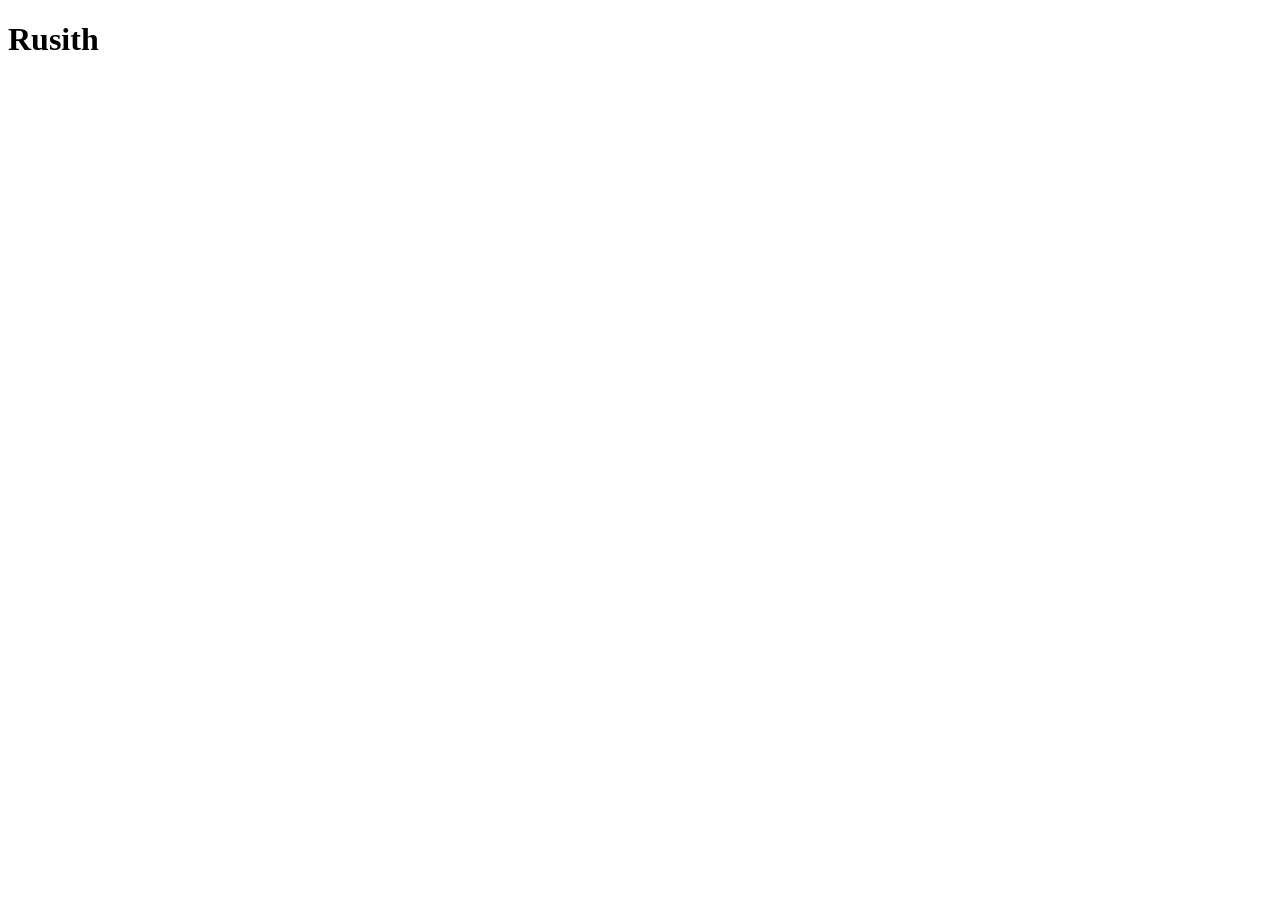
==== Index.html @ aec352aa "Initialize" ====
<!DOCTYPE html>
<html lang="en">
<head>
    <meta charset="UTF-8">
    <meta name="viewport" content="width=device-width, initial-scale=1.0">
    <title>Document</title>
</head>
<body>
    <h1>Rusith</h1>
</body>
</html>
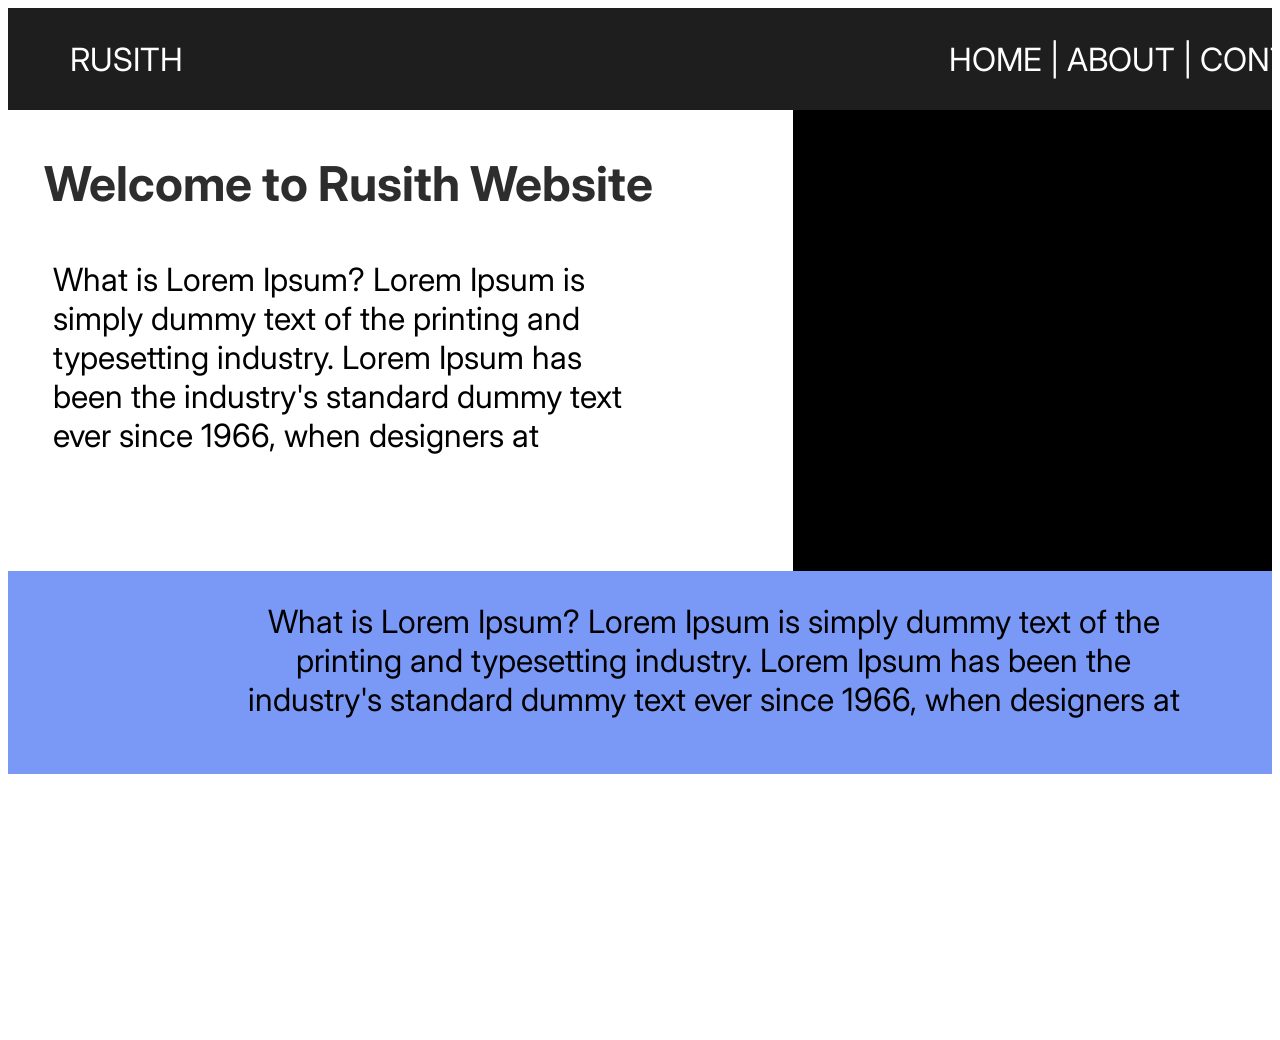
==== commit dbe3919e: "New design" ====
--- a/Index.html
+++ b/Index.html
@@ -1,11 +1,3 @@
-<!DOCTYPE html>
-<html lang="en">
-<head>
-    <meta charset="UTF-8">
-    <meta name="viewport" content="width=device-width, initial-scale=1.0">
-    <title>Document</title>
-</head>
-<body>
-    <h1>Rusith</h1>
-</body>
-</html>+<!DOCTYPE html><html><head><link href="https://fonts.googleapis.com/css?family=Inter&display=swap" rel="stylesheet" /><link href="./css/main.css" rel="stylesheet" /><title>Document</title></head><body><div class="v18_3"><div class="v18_4"></div><span class="v18_16">RUSITH</span><span class="v18_5">Welcome to Rusith Website</span><span class="v18_12">What is Lorem Ipsum?
+Lorem Ipsum is simply dummy text of the printing and typesetting industry. Lorem Ipsum has been the industry's standard dummy text ever since 1966, when designers at</span><div class="v18_18"></div><span class="v18_14">HOME | ABOUT | CONTACT</span><div class="v18_20"></div><span class="v18_19">What is Lorem Ipsum?
+Lorem Ipsum is simply dummy text of the printing and typesetting industry. Lorem Ipsum has been the industry's standard dummy text ever since 1966, when designers at</span></div></body></html>
--- a/css/main.css
+++ b/css/main.css
@@ -0,0 +1,106 @@
+* {
+  box-sizing: border-box;
+}
+body {
+  font-size: 14px;
+}
+.v18_3 {
+  width: 100%;
+  height: 1024px;
+  background: rgba(255,255,255,1);
+  opacity: 1;
+  position: relative;
+  top: 0px;
+  left: 0px;
+  overflow: hidden;
+}
+.v18_4 {
+  width: 100%;
+  height: 102px;
+  background: rgba(30,30,30,1);
+  opacity: 1;
+  position: relative;
+  top: 0px;
+  left: 0px;
+  overflow: hidden;
+}
+.v18_16 {
+  width: 118px;
+  color: rgba(255,255,255,1);
+  position: absolute;
+  top: 32px;
+  left: 62px;
+  font-family: Inter;
+  font-weight: Regular;
+  font-size: 32px;
+  opacity: 1;
+  text-align: left;
+}
+.v18_5 {
+  width: 698px;
+  color: rgba(0,0,0,1);
+  position: absolute;
+  top: 146px;
+  left: 36px;
+  font-family: Inter;
+  font-weight: Bold;
+  font-size: 48px;
+  opacity: 0.8199999928474426;
+  text-align: left;
+}
+.v18_12 {
+  width: 589px;
+  color: rgba(0,0,0,1);
+  position: absolute;
+  top: 252px;
+  left: 45px;
+  font-family: Inter;
+  font-weight: Regular;
+  font-size: 32px;
+  opacity: 1;
+  text-align: left;
+}
+.v18_18 {
+  width: 641px;
+  height: 461px;
+  background: rgba(0,0,0,1);
+  opacity: 1;
+  position: absolute;
+  top: 102px;
+  left: 785px;
+  overflow: hidden;
+}
+.v18_14 {
+  width: 418px;
+  color: rgba(255,255,255,1);
+  position: absolute;
+  top: 32px;
+  left: 941px;
+  font-family: Inter;
+  font-weight: Regular;
+  font-size: 32px;
+  opacity: 1;
+  text-align: left;
+}
+.v18_20 {
+  width: 100%;
+  height: 203px;
+  background: rgba(122,153,247,1);
+  opacity: 1;
+  position: absolute;
+  top: 563px;
+  left: 0px;
+  overflow: hidden;
+}
+.v18_19 {
+  width: 965px;
+  color: rgba(0,0,0,1);
+  position: absolute;
+  top: 594px;
+  left: 223px;
+  font-family: Inter;
+  font-weight: Regular;
+  font-size: 32px;
+  opacity: 1;
+  text-align: center;
+}
